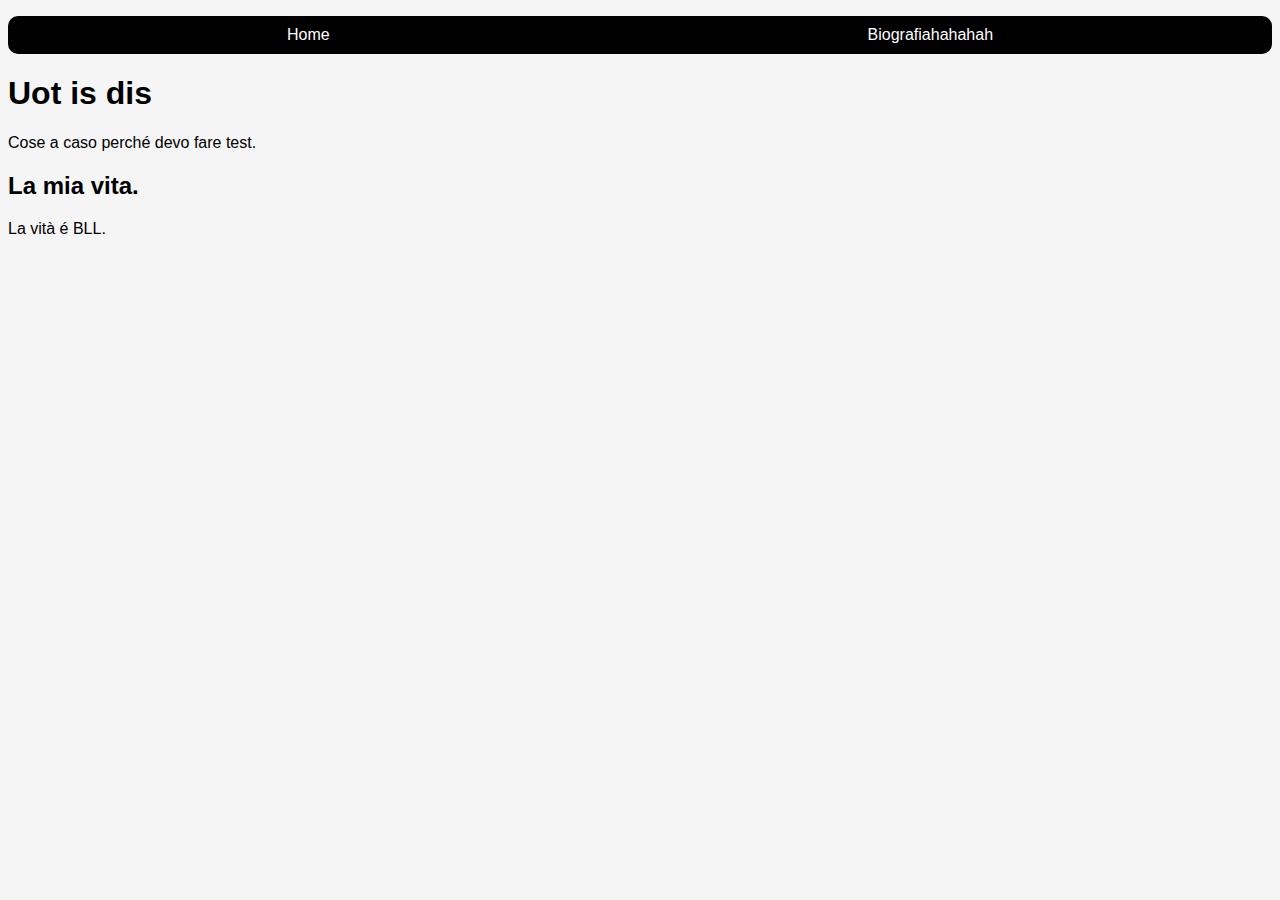
==== page2.html @ 49fedd1d "index_v3" ====
<!DOCTYPE html>
<html>
	<head>
		<title>Alberto Calmini | Biografiahahahah</title>
		<link type="text/css" rel="stylesheet" href="styles.css"/>
		<meta charset="utf-8"/>
	</head>
	<body>
	  <header>
	    <nav>
  	    <ul>
          <li><a href="index.html">Home</a></li>
          <li>Biografiahahahah</li>
        </ul>
	    </nav>
	    
	  </header>
	  <main>
	   
	    <article>
	    
  	    <h1>Uot is dis</h1>
        <p>
         Cose a caso perché devo fare test.
        </p>  
        
        <section>
          <h2>La mia vita.</h2>
          <p>
            La vità é BLL.
        
          </p>
		  
        </section>
        
	    </article>
	    
	    
	  </main>
	  <footer>
	    
	  </footer>
	</body>
</html>
---- styles.css ----
body {
  background-color: WhiteSmoke;
    font-family: "Helvetica", sans-serif;
    color: black;
}
 h1 {
    color: Black;
    font-family: "Arial", serif;
  }


nav ul {
    background-color: black;
    border-style: solid;
    border-color: gray;
    border-width: 0px;
    padding: 10px;
    border-radius: 10px;
	display: flex;
    justify-content: space-around;
  }

    nav ul li {
        list-style-type: none;
        margin-right: 10px;
        margin-left: 10px;
        color: white;
    }
    nav ul li a {
      text-decoration: none;
      color: white;
  }

img {
  border-radius: 20px;
}

.tinyPicture {
    height: 60px;
    border-radius: 10px;
}
.card {
	margin-left: auto;
	margin-right: auto;
    border: 2px solid #F0FFFF;
    border-radius: 10px;
    box-sizing: border-box;
    padding: 10px;
    margin-top: 10px;
    font-family: "Trebuchet MS", sans-serif;
}
.card:hover {
    border-color: #1E90FF;
}
.cardContainer {
    display: flex;
    flex-wrap: wrap;
    justify-content: space-around;
    padding: 10px;
}
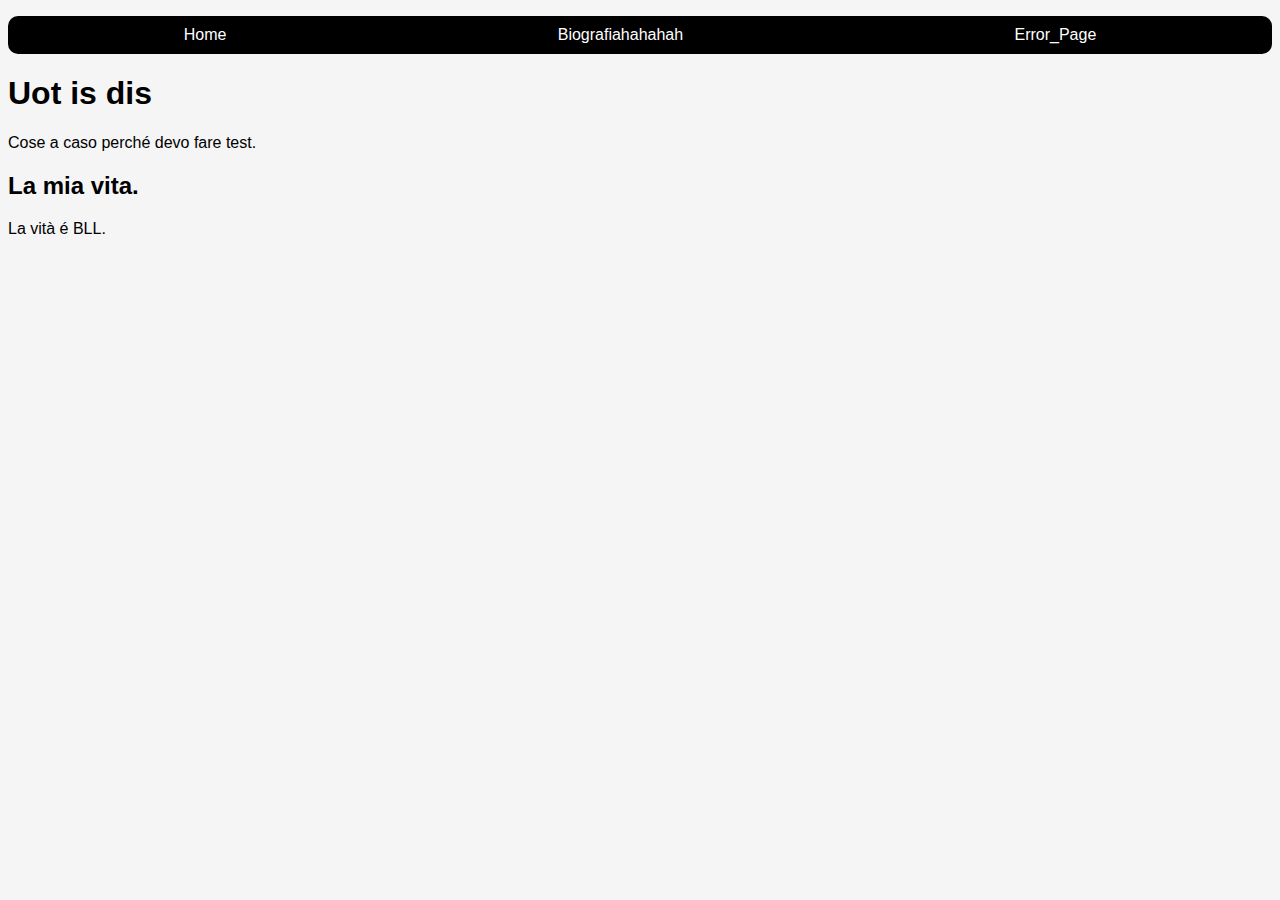
==== commit a2a1179b: "v3_totale" ====
--- a/page2.html
+++ b/page2.html
@@ -11,6 +11,7 @@
   	    <ul>
           <li><a href="index.html">Home</a></li>
           <li>Biografiahahahah</li>
+		  <li><a href="page_error.html">Error_Page</a></li>
         </ul>
 	    </nav>
 	    
--- a/styles.css
+++ b/styles.css
@@ -7,6 +7,7 @@
     color: Black;
     font-family: "Arial", serif;
   }
+
 
 
 nav ul {
@@ -57,4 +58,5 @@
     flex-wrap: wrap;
     justify-content: space-around;
     padding: 10px;
-}+}
+
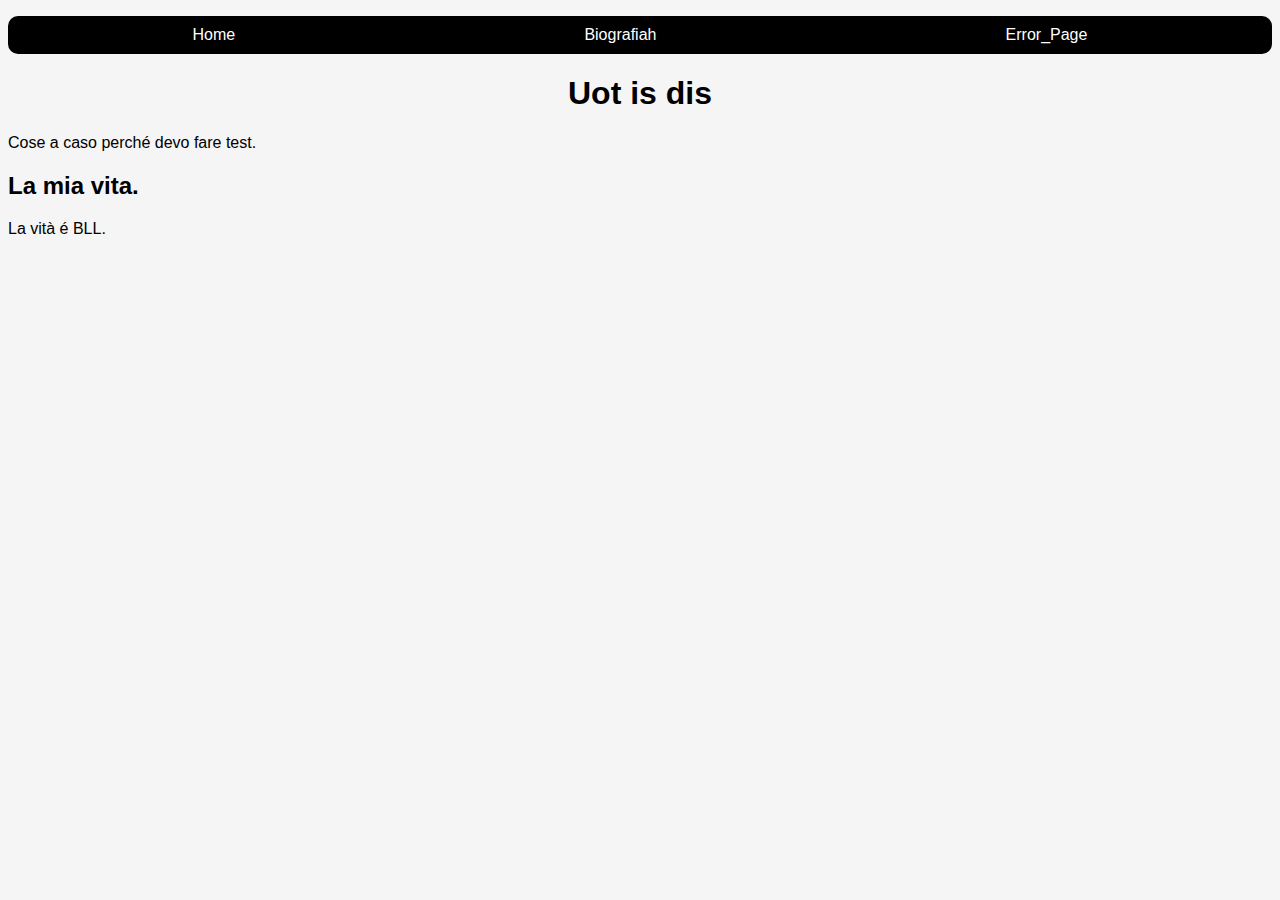
==== commit 7e8e9c11: "v3.1" ====
--- a/page2.html
+++ b/page2.html
@@ -1,7 +1,7 @@
 <!DOCTYPE html>
 <html>
 	<head>
-		<title>Alberto Calmini | Biografiahahahah</title>
+		<title>Alberto Calmini | Biografiah</title>
 		<link type="text/css" rel="stylesheet" href="styles.css"/>
 		<meta charset="utf-8"/>
 	</head>
@@ -10,7 +10,7 @@
 	    <nav>
   	    <ul>
           <li><a href="index.html">Home</a></li>
-          <li>Biografiahahahah</li>
+          <li>Biografiah</li>
 		  <li><a href="page_error.html">Error_Page</a></li>
         </ul>
 	    </nav>
--- a/styles.css
+++ b/styles.css
@@ -4,6 +4,7 @@
     color: black;
 }
  h1 {
+	text-align: center;
     color: Black;
     font-family: "Arial", serif;
   }
@@ -60,3 +61,9 @@
     padding: 10px;
 }
 
+.center {
+  display: block;
+  margin-left: auto;
+  margin-right: auto;
+  width: 15%;
+}